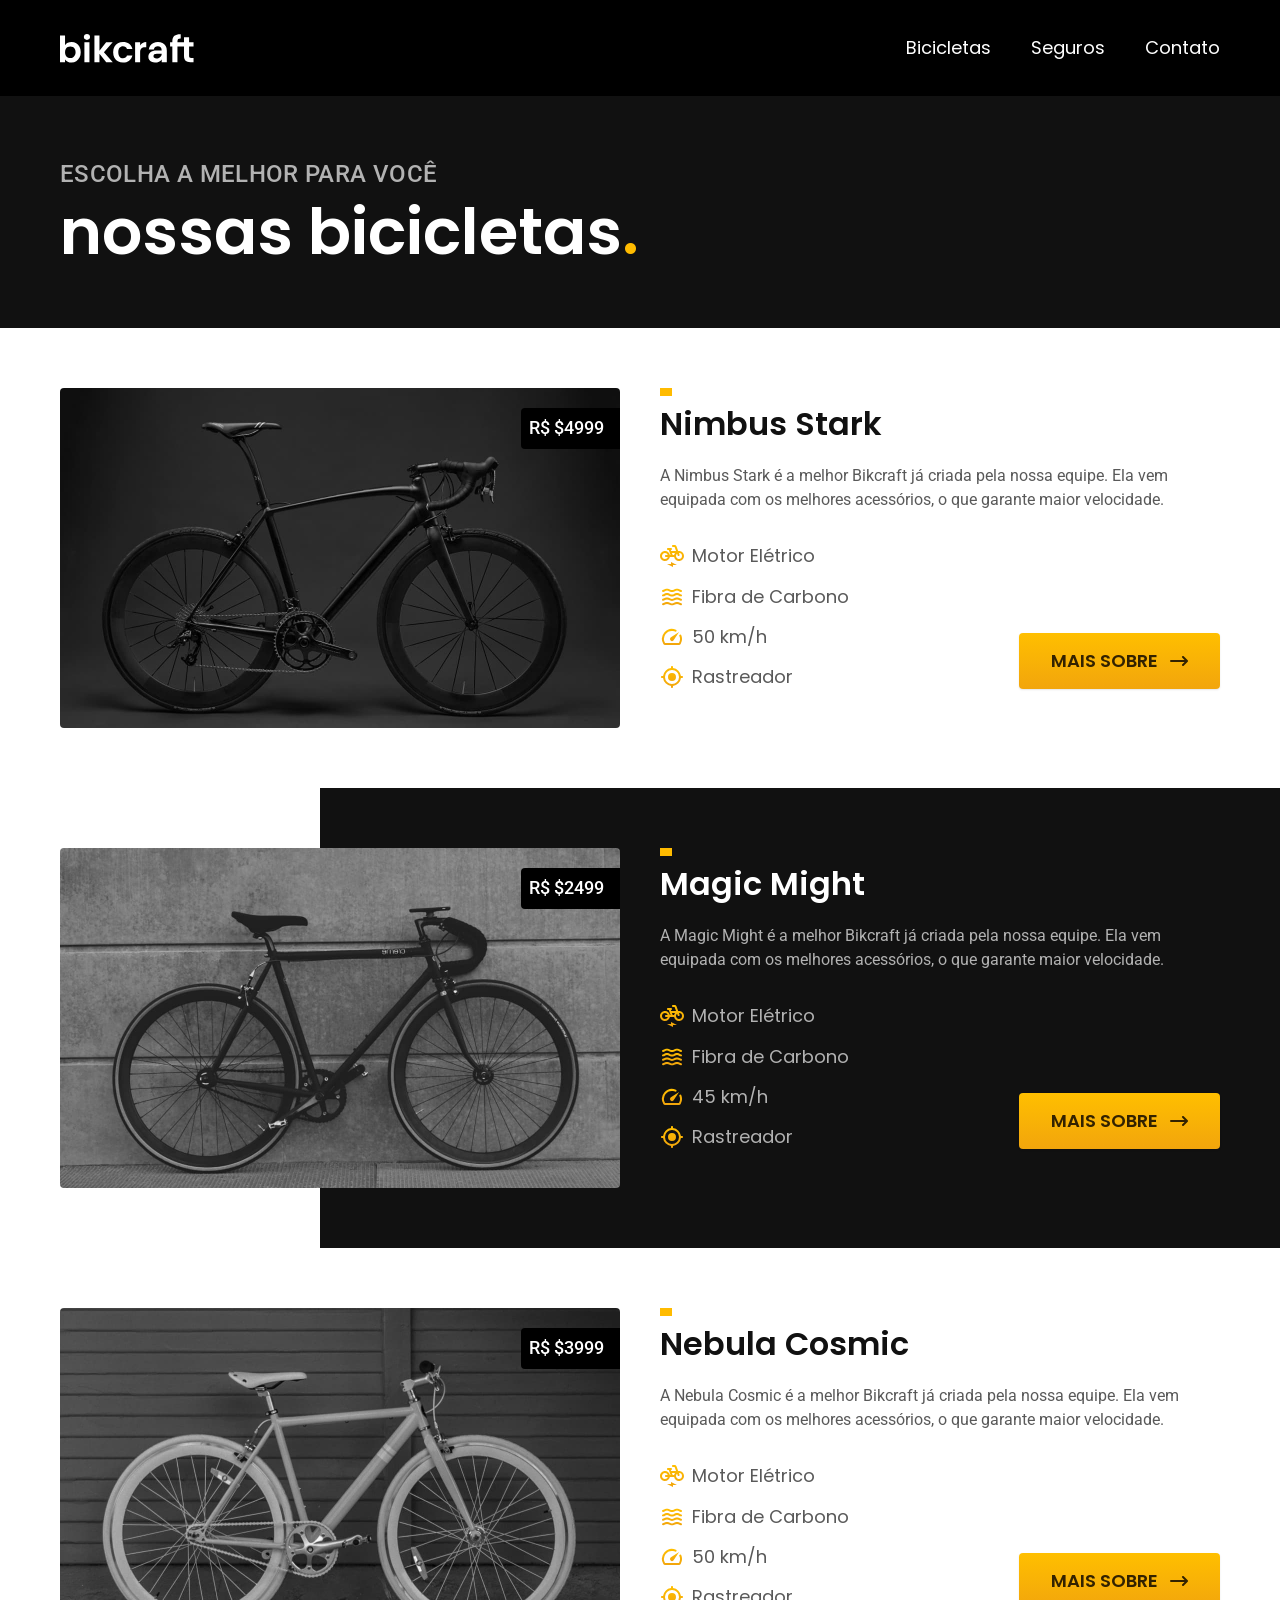
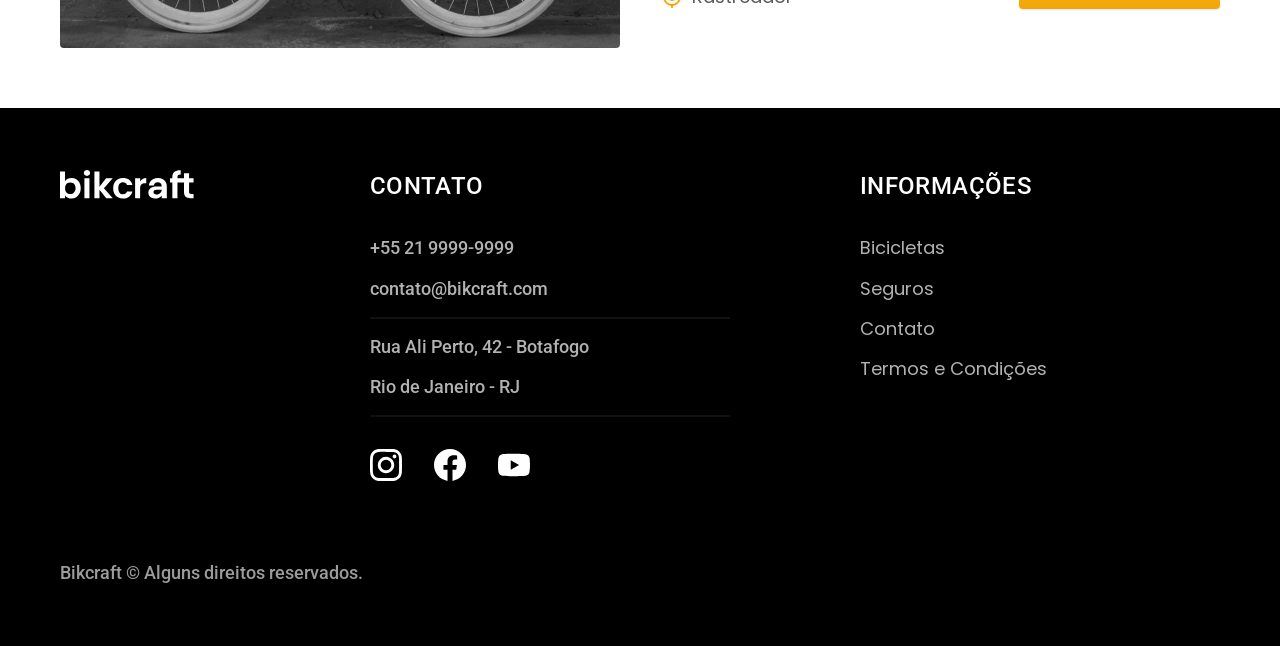
==== bicicletas.html @ 52f70bad "adicionei a página de bicicletas" ====
<!DOCTYPE html>

<html lang="pt-br">

<head>
  <meta charset="UTF-8">
  <meta name="viewport" content="width=device-width, initial-scale=1.0">
  <title>Bicicletas | Bikcraft</title>
  <meta name="descripition" content="Termos e condições.">

  <link rel="stylesheet" href="./css/style.css">
  <link rel="preconnect" href="https://fonts.googleapis.com">
  <link rel="preconnect" href="https://fonts.gstatic.com" crossorigin>
  <link href="https://fonts.googleapis.com/css2?family=Poppins:wght@400;600&family=Roboto:ital,wdth,wght@0,75..100,100..900;1,75..100,100..900&display=swap" rel="stylesheet">
</head>

<body id="bicicletas">
  <header class="header-bg">
    <div class="header container">
      <a href="./">
        <img src="./img/bikcraft.svg" alt="Bikcraft">
      </a>

      <nav aria-label="primaria"></nav>
      <ul class="header-menu font-1-m cor-0">
        <li><a href="./bicicletas.html">Bicicletas</a></li>
        <li><a href="./seguros.html">Seguros</a></li>
        <li><a href="./contato.html">Contato</a></li>
      </ul>
    </div>
  </header>

  <main>
    <div class="titulo-bg">
      <div class="titulo container">
        <p class="font-2-l-b cor-5">Escolha a melhor para você</p>
        <h1 class="font-1-xxl cor-0">nossas bicicletas<span class="cor-p1">.</span></h1>
      </div>
    </div>

    <div class="bicicletas container">
      <div class="bicicletas-imagem">
        <img src="./img/bicicletas/nimbus.jpg" alt="Bicicleta preta">
        <span class="font-2-m cor-0">R$ $4999</span>
      </div>
      <div class="bicicletas-conteudo">
        <h2 class="font-1-xl">Nimbus Stark</h2>
        <p class="font-2-s cor-8">A Nimbus Stark é a melhor Bikcraft já criada pela nossa equipe. Ela vem equipada com os melhores acessórios, o que garante maior velocidade.</p>
        <ul class="font-1-m cor-8">
          <li><img src="./img/icones/eletrica.svg" alt="">
            Motor Elétrico
          </li>
          <li><img src="./img/icones/carbono.svg" alt="">
            Fibra de Carbono
          </li>
          <li><img src="./img/icones/velocidade.svg" alt="">
            50 km/h
          </li>
          <li><img src="./img/icones/rastreador.svg" alt="">
            Rastreador
          </li>
        </ul>
        <a class="botao seta" href="./bicicletas/nimbus.html">Mais Sobre</a>
      </div>
    </div>

    <div class="bicicletas-bg">
      <div class="bicicletas container">
        <div class="bicicletas-imagem">
          <img src="./img/bicicletas/magic.jpg" alt="Bicicleta preta">
          <span class="font-2-m cor-0">R$ $2499</span>
        </div>
        <div class="bicicletas-conteudo">
          <h2 class="font-1-xl cor-0">Magic Might</h2>
          <p class="font-2-s cor-5">A Magic Might é a melhor Bikcraft já criada pela nossa equipe. Ela vem equipada com os melhores acessórios, o que garante maior velocidade.</p>
          <ul class="font-1-m cor-5">
            <li><img src="./img/icones/eletrica.svg" alt="">
              Motor Elétrico
            </li>
            <li><img src="./img/icones/carbono.svg" alt="">
              Fibra de Carbono
            </li>
            <li><img src="./img/icones/velocidade.svg" alt="">
              45 km/h
            </li>
            <li><img src="./img/icones/rastreador.svg" alt="">
              Rastreador
            </li>
          </ul>
          <a class="botao seta" href="./bicicletas/magic.html">Mais Sobre</a>
        </div>
      </div>
    </div>

    <div class="bicicletas container">
      <div class="bicicletas-imagem">
        <img src="./img/bicicletas/nebula.jpg" alt="Bicicleta preta">
        <span class="font-2-m cor-0">R$ $3999</span>
      </div>
      <div class="bicicletas-conteudo">
        <h2 class="font-1-xl">Nebula Cosmic</h2>
        <p class="font-2-s cor-8">A Nebula Cosmic é a melhor Bikcraft já criada pela nossa equipe. Ela vem equipada com os melhores acessórios, o que garante maior velocidade.</p>
        <ul class="font-1-m cor-8">
          <li><img src="./img/icones/eletrica.svg" alt="">
            Motor Elétrico
          </li>
          <li><img src="./img/icones/carbono.svg" alt="">
            Fibra de Carbono
          </li>
          <li><img src="./img/icones/velocidade.svg" alt="">
            50 km/h
          </li>
          <li><img src="./img/icones/rastreador.svg" alt="">
            Rastreador
          </li>
        </ul>
        <a class="botao seta" href="./bicicletas/nebula.html">Mais Sobre</a>
      </div>
    </div>

  </main>

  <footer class="footer-bg">
    <div class="footer container">
      <img src="./img/bikcraft.svg" alt="Bikcraft">
      <div class="footer-contato">
        <h3 class="font-2-l-b cor-0">Contato</h3>
        <ul class="font-2-m cor-5">
          <li><a href="tel:+552199999999">+55 21 9999-9999</a></li>
          <li><a href="mailto:contato@bikcraft.com">contato@bikcraft.com</a></li>
          <li>Rua Ali Perto, 42 - Botafogo</li>
          <li>Rio de Janeiro - RJ</li>
        </ul>
        <div class="footer-redes">
          <a href="./"><img src="./img/redes/instagram.svg" alt="Instagram"></a>
          <a href="./"><img src="./img/redes/facebook.svg" alt="Facebook"></a>
          <a href="./"><img src="./img/redes/youtube.svg" alt="Youtube"></a>
        </div>
      </div>
      <div class="footer-informacoes">
        <h3 class="font-2-l-b cor-0">Informações</h3>
        <nav>
          <ul class="font-1-m cor-5">
            <li><a href="./bicicletas.html">Bicicletas</a></li>
            <li><a href="./seguros.html">Seguros</a></li>
            <li><a href="./contato.html">Contato</a></li>
            <li><a href="./termos.html">Termos e Condições</a></li>
          </ul>
        </nav>
      </div>
      <p class="footer-copy font-2-m cor-6">Bikcraft © Alguns direitos reservados.</p>
    </div>
  </footer>
</body>
---- css/style.css ----
@import "./global/global.css";
@import "./utilidades/tipografia.css";
@import "./utilidades/cores.css";

@import "./global/header.css";
@import "./global/footer.css";

/* Utilidades */
@import "./utilidades/componentes.css";

/* Home */
@import "./home/introducao.css";
@import "./home/tecnologia.css";
@import "./home/parceiros.css";
@import "./home/depoimento.css";

/* bicicletas */
@import "./bicicletas/bicicletas-lista.css";
@import "./bicicletas/bicicletas.css";

/* seguros */
@import "./seguros/seguros.css";
/* termos */
@import "./termos/termos.css";
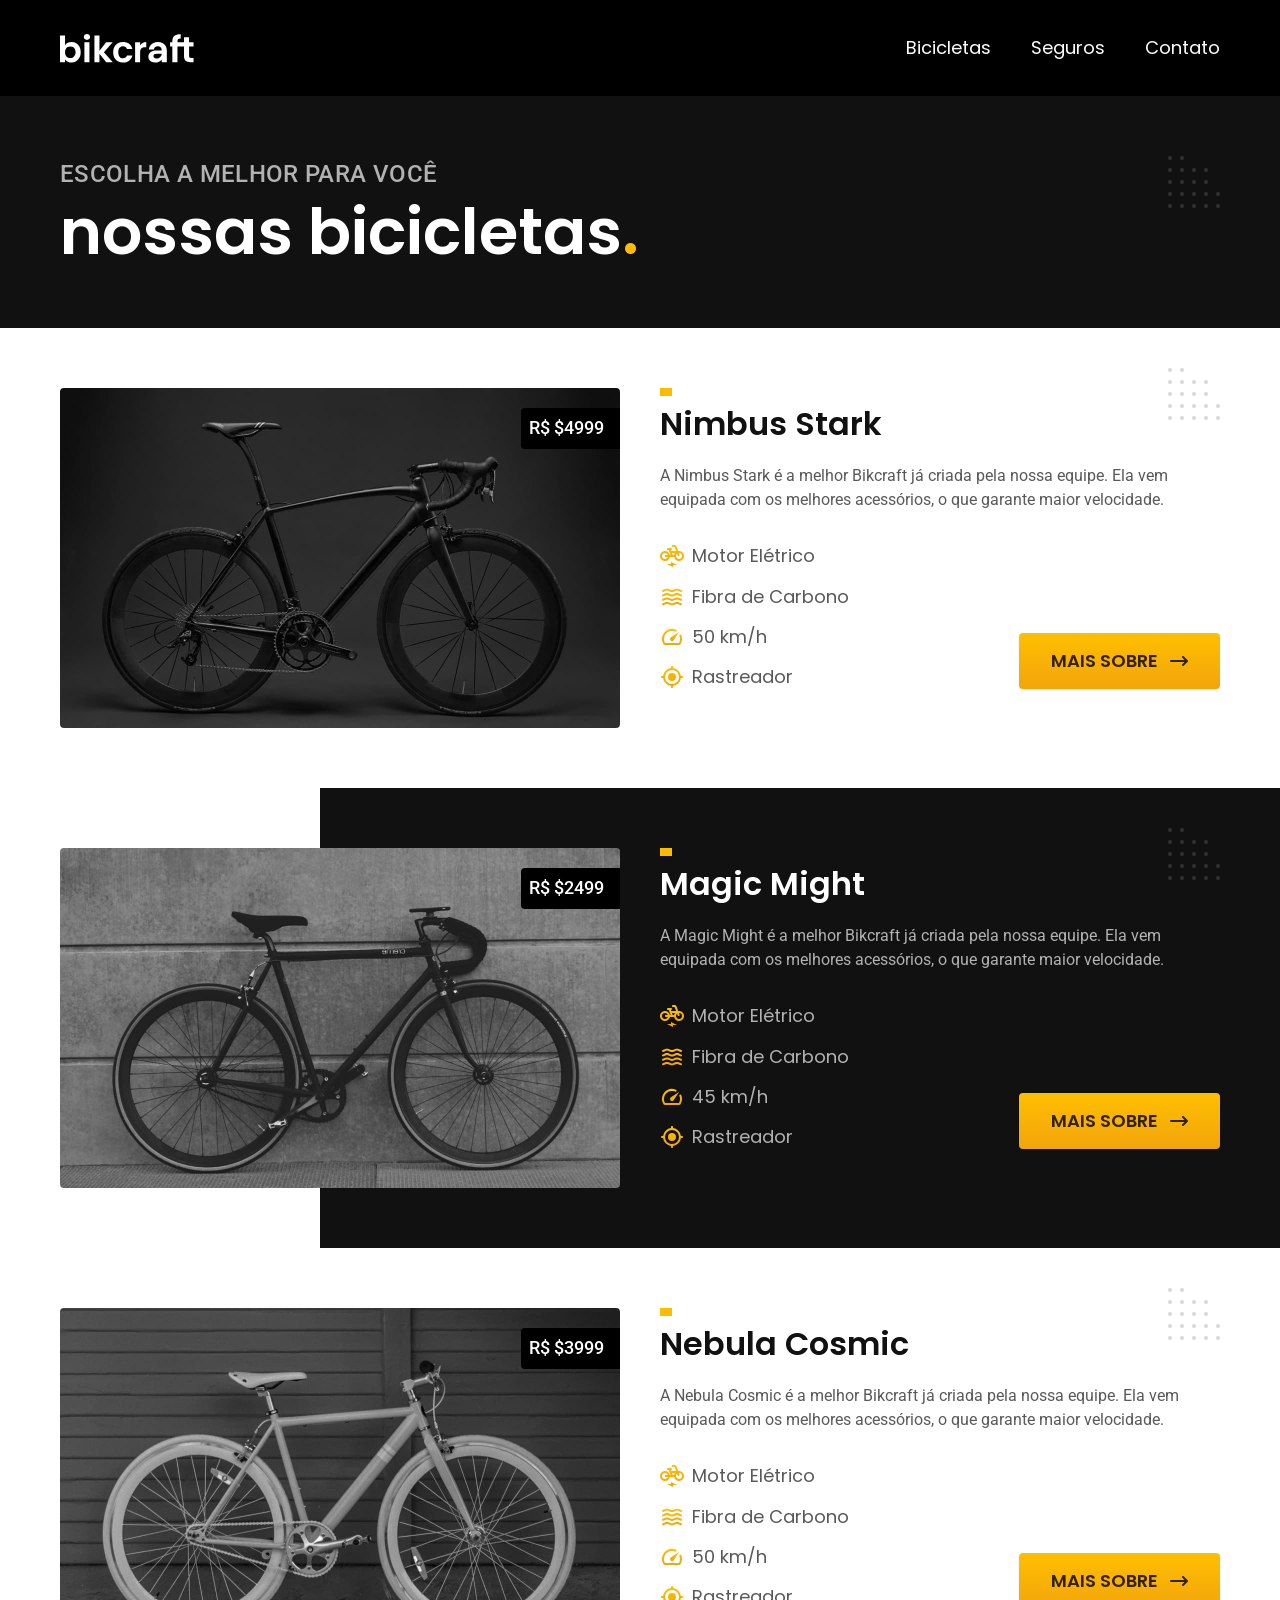
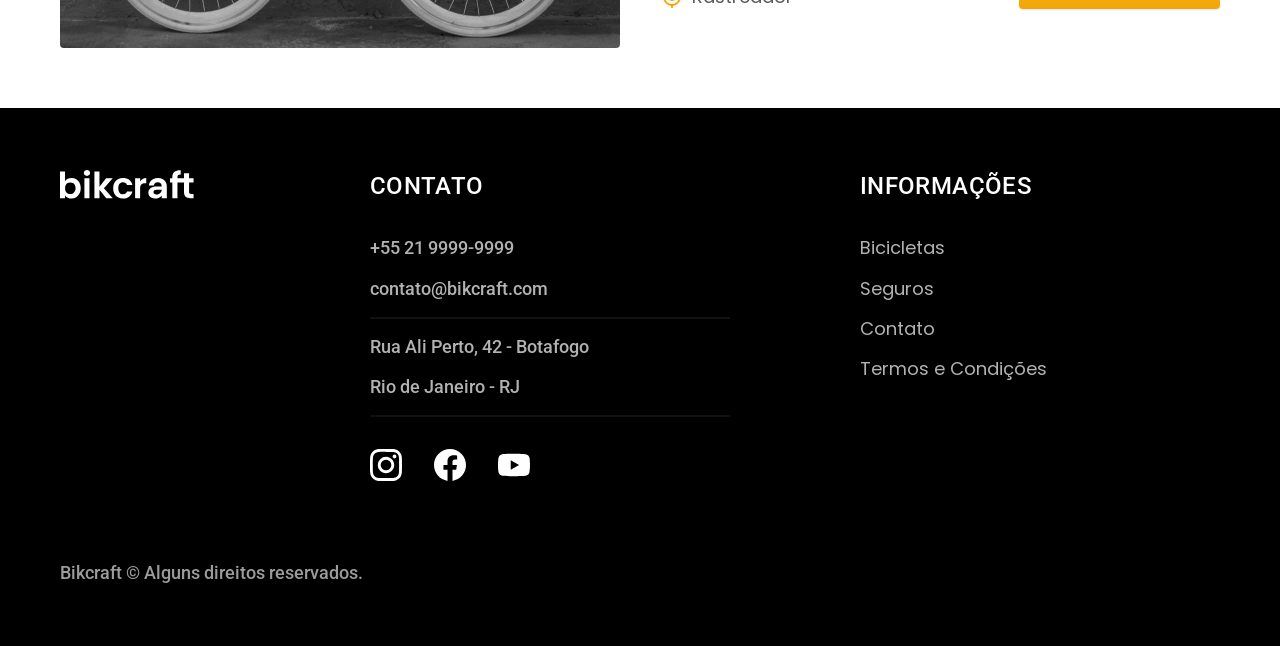
==== commit 45d870c7: "otimizei todo o html declarando width e height das imagens" ====
--- a/bicicletas.html
+++ b/bicicletas.html
@@ -8,6 +8,7 @@
   <title>Bicicletas | Bikcraft</title>
   <meta name="descripition" content="Termos e condições.">
 
+  <link rel="preload" href="./css/style.css" as="style">
   <link rel="stylesheet" href="./css/style.css">
   <link rel="preconnect" href="https://fonts.googleapis.com">
   <link rel="preconnect" href="https://fonts.gstatic.com" crossorigin>
@@ -18,7 +19,7 @@
   <header class="header-bg">
     <div class="header container">
       <a href="./">
-        <img src="./img/bikcraft.svg" alt="Bikcraft">
+        <img src="./img/bikcraft.svg" width="136" height="32" alt="Bikcraft">
       </a>
 
       <nav aria-label="primaria"></nav>
@@ -40,23 +41,23 @@
 
     <div class="bicicletas container">
       <div class="bicicletas-imagem">
-        <img src="./img/bicicletas/nimbus.jpg" alt="Bicicleta preta">
+        <img src="./img/bicicletas/nimbus.jpg" width="1120" height="680" alt="Bicicleta preta">
         <span class="font-2-m cor-0">R$ $4999</span>
       </div>
       <div class="bicicletas-conteudo">
         <h2 class="font-1-xl">Nimbus Stark</h2>
         <p class="font-2-s cor-8">A Nimbus Stark é a melhor Bikcraft já criada pela nossa equipe. Ela vem equipada com os melhores acessórios, o que garante maior velocidade.</p>
         <ul class="font-1-m cor-8">
-          <li><img src="./img/icones/eletrica.svg" alt="">
+          <li><img src="./img/icones/eletrica.svg" width="32" height="32" alt="">
             Motor Elétrico
           </li>
-          <li><img src="./img/icones/carbono.svg" alt="">
+          <li><img src="./img/icones/carbono.svg" width="32" height="32" alt="">
             Fibra de Carbono
           </li>
-          <li><img src="./img/icones/velocidade.svg" alt="">
+          <li><img src="./img/icones/velocidade.svg" width="32" height="32" alt="">
             50 km/h
           </li>
-          <li><img src="./img/icones/rastreador.svg" alt="">
+          <li><img src="./img/icones/rastreador.svg" width="32" height="32" alt="">
             Rastreador
           </li>
         </ul>
@@ -67,23 +68,23 @@
     <div class="bicicletas-bg">
       <div class="bicicletas container">
         <div class="bicicletas-imagem">
-          <img src="./img/bicicletas/magic.jpg" alt="Bicicleta preta">
+          <img src="./img/bicicletas/magic.jpg" width="1120" height="680" alt="Bicicleta preta">
           <span class="font-2-m cor-0">R$ $2499</span>
         </div>
         <div class="bicicletas-conteudo">
           <h2 class="font-1-xl cor-0">Magic Might</h2>
           <p class="font-2-s cor-5">A Magic Might é a melhor Bikcraft já criada pela nossa equipe. Ela vem equipada com os melhores acessórios, o que garante maior velocidade.</p>
           <ul class="font-1-m cor-5">
-            <li><img src="./img/icones/eletrica.svg" alt="">
+            <li><img src="./img/icones/eletrica.svg" width="32" height="32" alt="">
               Motor Elétrico
             </li>
-            <li><img src="./img/icones/carbono.svg" alt="">
+            <li><img src="./img/icones/carbono.svg" width="32" height="32" alt="">
               Fibra de Carbono
             </li>
-            <li><img src="./img/icones/velocidade.svg" alt="">
+            <li><img src="./img/icones/velocidade.svg" width="32" height="32" alt="">
               45 km/h
             </li>
-            <li><img src="./img/icones/rastreador.svg" alt="">
+            <li><img src="./img/icones/rastreador.svg" width="32" height="32" alt="">
               Rastreador
             </li>
           </ul>
@@ -101,16 +102,16 @@
         <h2 class="font-1-xl">Nebula Cosmic</h2>
         <p class="font-2-s cor-8">A Nebula Cosmic é a melhor Bikcraft já criada pela nossa equipe. Ela vem equipada com os melhores acessórios, o que garante maior velocidade.</p>
         <ul class="font-1-m cor-8">
-          <li><img src="./img/icones/eletrica.svg" alt="">
+          <li><img src="./img/icones/eletrica.svg" width="32" height="32" alt="">
             Motor Elétrico
           </li>
-          <li><img src="./img/icones/carbono.svg" alt="">
+          <li><img src="./img/icones/carbono.svg" width="32" height="32" alt="">
             Fibra de Carbono
           </li>
-          <li><img src="./img/icones/velocidade.svg" alt="">
+          <li><img src="./img/icones/velocidade.svg" width="32" height="32" alt="">
             50 km/h
           </li>
-          <li><img src="./img/icones/rastreador.svg" alt="">
+          <li><img src="./img/icones/rastreador.svg" width="32" height="32" alt="">
             Rastreador
           </li>
         </ul>
@@ -122,7 +123,7 @@
 
   <footer class="footer-bg">
     <div class="footer container">
-      <img src="./img/bikcraft.svg" alt="Bikcraft">
+      <img src="./img/bikcraft.svg" width="136" height="32" alt="Bikcraft">
       <div class="footer-contato">
         <h3 class="font-2-l-b cor-0">Contato</h3>
         <ul class="font-2-m cor-5">
@@ -132,9 +133,9 @@
           <li>Rio de Janeiro - RJ</li>
         </ul>
         <div class="footer-redes">
-          <a href="./"><img src="./img/redes/instagram.svg" alt="Instagram"></a>
-          <a href="./"><img src="./img/redes/facebook.svg" alt="Facebook"></a>
-          <a href="./"><img src="./img/redes/youtube.svg" alt="Youtube"></a>
+          <a href="./"><img src="./img/redes/instagram.svg" width="32" height="32" alt="Instagram"></a>
+          <a href="./"><img src="./img/redes/facebook.svg" width="32" height="32" alt="Facebook"></a>
+          <a href="./"><img src="./img/redes/youtube.svg" width="32" height="32" alt="Youtube"></a>
         </div>
       </div>
       <div class="footer-informacoes">
--- a/css/style.css
+++ b/css/style.css
@@ -7,6 +7,7 @@
 
 /* Utilidades */
 @import "./utilidades/componentes.css";
+@import "./utilidades/formulario.css";
 
 /* Home */
 @import "./home/introducao.css";
@@ -18,7 +19,21 @@
 @import "./bicicletas/bicicletas-lista.css";
 @import "./bicicletas/bicicletas.css";
 
+/* bicicleta */
+@import "./bicicleta/bicicleta.css";
+@import "./bicicleta/seguro.css";
+
 /* seguros */
 @import "./seguros/seguros.css";
+@import "./seguros/vantagens.css";
+@import "./seguros/perguntas.css";
+
+/* contato */
+@import "./contato/contato.css";
+@import "./contato/lojas.css";
+
+/* orcamento */
+@import "./orcamento/orcamento.css";
+
 /* termos */
 @import "./termos/termos.css";
--- a/css/style.css
+++ b/css/style.css
@@ -7,6 +7,7 @@
 
 /* Utilidades */
 @import "./utilidades/componentes.css";
+@import "./utilidades/formulario.css";
 
 /* Home */
 @import "./home/introducao.css";
@@ -18,7 +19,21 @@
 @import "./bicicletas/bicicletas-lista.css";
 @import "./bicicletas/bicicletas.css";
 
+/* bicicleta */
+@import "./bicicleta/bicicleta.css";
+@import "./bicicleta/seguro.css";
+
 /* seguros */
 @import "./seguros/seguros.css";
+@import "./seguros/vantagens.css";
+@import "./seguros/perguntas.css";
+
+/* contato */
+@import "./contato/contato.css";
+@import "./contato/lojas.css";
+
+/* orcamento */
+@import "./orcamento/orcamento.css";
+
 /* termos */
 @import "./termos/termos.css";
